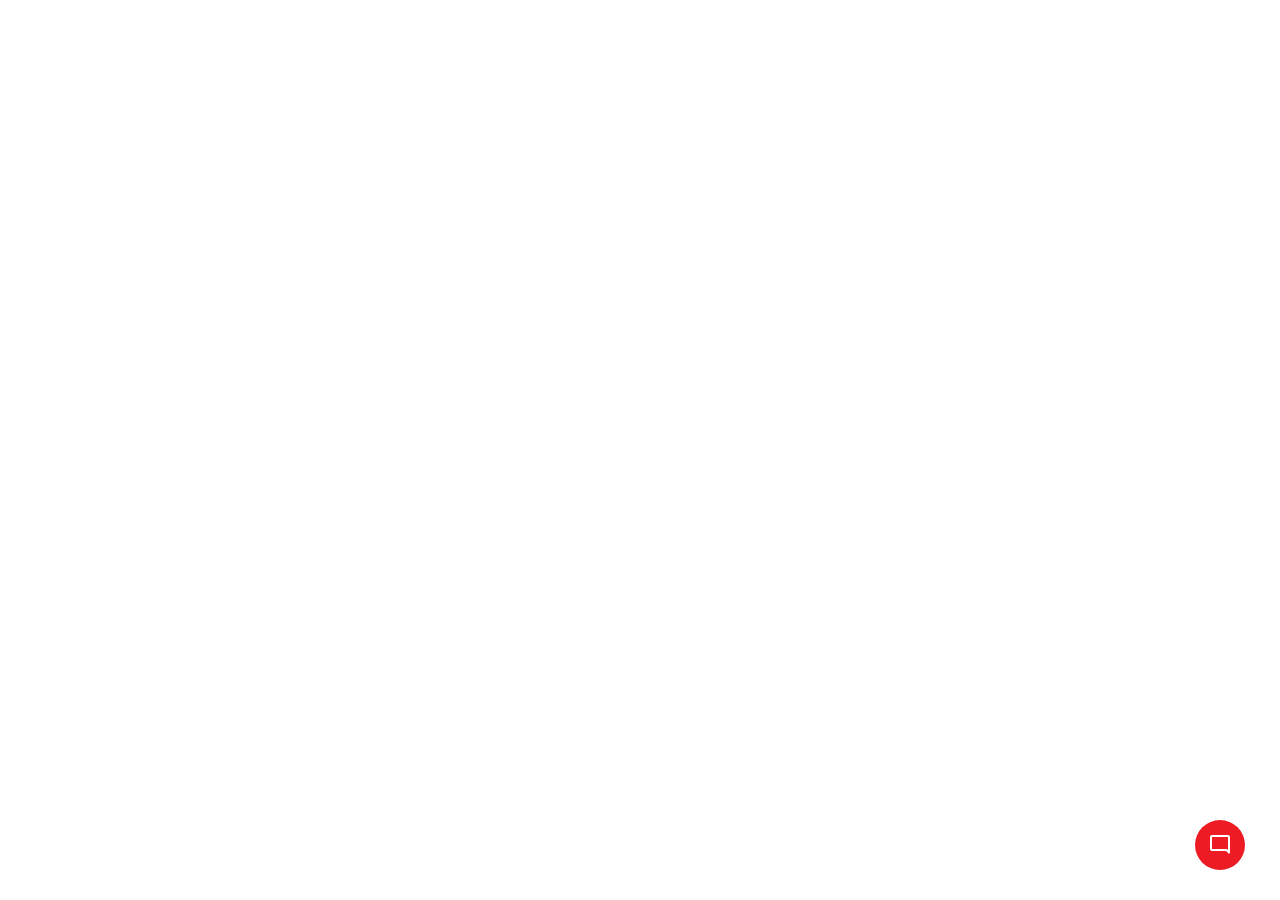
==== index.html @ 2efea1ac "revisi" ====
<!DOCTYPE html>
<html lang="en">
<head>
    <meta charset="UTF-8">
    <meta name="viewport" content="width=device-width, initial-scale=1.0">
    <title>Mika Chatbot</title>
    <link rel="stylesheet" href="https://fonts.googleapis.com/css2?family=Material+Symbols+Rounded:opsz,wght,FILL,GRAD@48,400,0,0" />
    <link rel="stylesheet" href="mika.css">
</head>
<body>
    <button id="chatbot-toggler">
        <span class="material-symbols-rounded">mode_comment</span>
        <span class="material-symbols-rounded">close</span>
    </button>

    <div class="chatbot-popup">
        <div class="chat-header">
            <div class="space"></div>
            <div class="header-info">
                <h2 class="logo-text"><span>Mika </span>Chatbot</h2>
            </div>
            <button id="close-chatbot" class="material-symbols-rounded">close_small</button>
        </div>

        <div class="scroll-margin">
            <div class="chat-body">
                <div class="message bot-message">
                    <svg class="bot-avatar" width="40" height="40" viewBox="0 0 1024 1024"><image href="logo Undika.png"></svg>
                    <div class="message-text">Selamat datang, ada yang bisa dibantu?</div>
                </div>
            </div>
        </div>

        <div class="chat-footer">
            <form action="#" class="chat-form">
                <textarea placeholder="Ketik disini..." class="message-input" required></textarea>
                <div class="chat-controls">
                    <button type="submit" id="send-message" class="material-symbols-rounded">arrow_upward</button>
                </div>
            </form>
        </div>
    </div>

    <script src="Mika.js"></script>
</body>
</html>
---- mika.css ----
@import url('https://fonts.googleapis.com/css2?family=Josefin+Sans:wght@100..700&family=Poppins:ital,wght@0,100;0,200;0,300;0,400;0,500;0,600;0,700;0,800;0,900;1,100;1,200;1,300;1,400;1,500;1,600;1,700;1,800;1,900&display=swap');

* {
    margin: 0;
    padding: 0;
    box-sizing: border-box;
    font-family: "Poppins", sans-serif;
}

body {
    min-height: 100vh;
    background: #fff;
}

#chatbot-toggler {
    position: fixed;
    bottom: 30px;
    right: 35px;
    border: none;
    height: 50px;
    width: 50px;
    display: flex;
    align-items: center;
    justify-content: center;
    cursor: pointer;
    border-radius: 50%;
    background: #ED1C24;
    transition: all 0.2s ease;
}

body.show-chatbot #chatbot-toggler {
    transform: rotate(90deg);
}

#chatbot-toggler span {
    color: #fff;
    position: absolute;
}

body.show-chatbot #chatbot-toggler span:first-child,
#chatbot-toggler span:last-child {
    opacity: 0;
}

body.show-chatbot #chatbot-toggler span:last-child {
    opacity: 1;
}

.chatbot-popup {
    position: fixed;
    right: 35px;
    bottom: 90px;
    width: 420px;
    background: #fff;
    overflow: hidden;
    border-radius: 20px;
    opacity: 0;
    transform: scale(0.2);
    transform-origin: bottom right;
    pointer-events: none;
    box-shadow: 0 0 15px 4px rgba(0, 0, 0, 0.4);
    transition: all 0.1s ease;
}

body.show-chatbot .chatbot-popup {
    opacity: 1;
    pointer-events: auto;
    transform: scale(1);
}

.chat-header {
    display: flex;
    align-items: center;
    background: #fff;
    padding: 10px 22px;
    justify-content: space-between;
}

.space {
    width: 35px;
}

.chat-header .header-info {
    display: flex;
    gap: 10px;
    align-items: center;
    text-align: center;
}

.header-info {
    display: flex;
    gap: 5px;
    align-items: center;
    justify-content: center;
}

.header-info .logo-text {
    color: #000;
    font-size: 1.31rem;
    font-weight: 700;
}

.header-info .logo-text span {
    color: #ED1C24;
}

.chat-header #close-chatbot {
    border: none;
    color: #58585A;
    height: 40px;
    width: 40px;
    font-size: 1.9rem;
    margin-right: -10px;
    padding-top: 2px;
    cursor: pointer;
    border-radius: 50%;
    background: none;
    transition: 0.2s ease;
}

.chat-header #close-chatbot:hover {
    background: #E0E0E0;
}

.scroll-margin {
    background: #E0E0E0;
    padding-right: 10px;
    border-radius: 15px 15px 0 0;
    padding-bottom: 15px;
    padding-top: 12px;
}

.chat-body {
    padding: 18px 22px;
    display: flex;
    gap: 20px;
    height: 450px;
    margin-bottom: 82px;
    overflow-y: auto;
    flex-direction: column;
    background: #E0E0E0;
    border-radius: 15px 15px 0 0;
}

.chat-body::-webkit-scrollbar {
    width: 10px;
    margin: 20px;
}

.chat-body::-webkit-scrollbar-track {
    background: #CCCCCC;
    border-radius: 10px;
}

.chat-body::-webkit-scrollbar-thumb {
    background: #58585A;
    border-radius: 10px;
}

.chat-body .message {
    display: flex;
    gap: 11px;
    align-items: center;
}

.chat-body .message:nth-child(1) {
    margin-top: 25px;
}

.chat-body .bot-message .bot-avatar {
    height: 50px;
    width: 50px;
    padding: 5px;
    align-self: flex-start;
    margin-bottom: 2px;
    flex-shrink: 0;
    background: #fff;
    border-radius: 50%;
}

.chat-body .user-message {
    flex-direction: column;
    align-items: flex-end;
}

.chat-body .message .message-text {
    padding: 10px 12px;
    max-width: 75%;
    font-size: 0.95rem;
    background: #fff;
    word-wrap: break-word;
    overflow-wrap: break-word;
}

.chat-body .bot-message .thingking .message-text {
    padding: 2px 16px;
}

.chat-body .bot-message .message-text {
    background: #fff;
    border-radius: 15px;
    box-shadow: 2px 3px 2px 0 rgba(0, 0, 0, 0.25);
}

.chat-body .user-message .message-text {
    display: inline-block;
    background-color: #fff; 
    border-radius: 15px;
    position: relative; 
    box-shadow: 2px 3px 2px 0 rgba(0, 0, 0, 0.25);
}

.chat-body .user-message .message-text::after {
    content: "";
    position: absolute;
    top: 0px;
    right: -12px;
    width: 0px;
    height: 0;
    border: 13px solid transparent;
    border-top-color: #fff;
    filter: drop-shadow(3px 1px 0.8px rgba(0, 0, 0, 0.2));
}

.chat-body .bot-message .thingking-indicator {
    display: flex;
    gap: 4px;
    padding-block: 15px;
}

.chat-body .bot-message .thingking-indicator .dot {
    height: 7px;
    width: 7px;
    opacity: 0.7;
    border-radius: 50%;
    background: #ED1C24;
    animation: dotPulse 1.8s ease-in-out infinite;
}

.chat-body .bot-message .thingking-indicator .dot:nth-child(1) {
   animation-delay: 0.2s; 
}
.chat-body .bot-message .thingking-indicator .dot:nth-child(2) {
   animation-delay: 0.3s; 
}
.chat-body .bot-message .thingking-indicator .dot:nth-child(3) {
   animation-delay: 0.4s; 
}

@keyframes dotPulse {
    0%, 44% {
        transform: translateY(0);
    }

    28% {
        opacity: 0.4;
        transform: translateY(-4px);
    }

     44% {
        opacity: 0.2;
    }
}

.chat-footer {
    position: absolute;
    bottom: 0;
    width: 100%;
    background: #fff;
    padding: 15px 22px 20px;
    border-top: 2px solid #58585A;
}

.chat-footer .chat-form {
    display: flex;
    align-items: center;
    border-radius: 32px;
    background: #E0E0E0;
}

.chat-form .message-input {
    border: none;
    outline: none;
    height: 47px;
    width: 100%;
    resize: none;
    max-height: 180px;
    white-space: pre-line;
    font-size: 0.80rem;
    padding: 14px 0 13px 18px;
    border-radius: inherit;
    background: #E0E0E0;
    scrollbar-width: thin;
    scrollbar-color: transparent transparent;
}

.chat-form .message-input:hover {
    scrollbar-color: #58585A transparent;
}

.chat-form .chat-controls {
    display: flex;
    height: 47px;
    gap: 3px;
    align-items: center;
    align-self: flex-end;
    padding-right: 6px;
}

.chat-form .chat-controls button {
    height: 35px;
    width: 35px;
    border: none;
    font-size: 1.15rem;
    cursor: pointer;
    color: #fff;
    background: #ED1C24;
    border-radius: 50%;
    transition: 0.2s ease;
}

.chat-form .chat-controls #send-message {
    display: none;
    background: #ED1C24;
    color: #fff;
}

.chat-form .message-input:valid~.chat-controls #send-message {
    display: block;
}

.chat-form .chat-controls #send-message:hover {
    background: #f74d53;
}

.chat-form .chat-controls button:hover {
    background: #f74d53;
}

@media (max-width: 520px) {
    .chatbot-popup {
        height: 60%;
        width: 80%;
    }
}
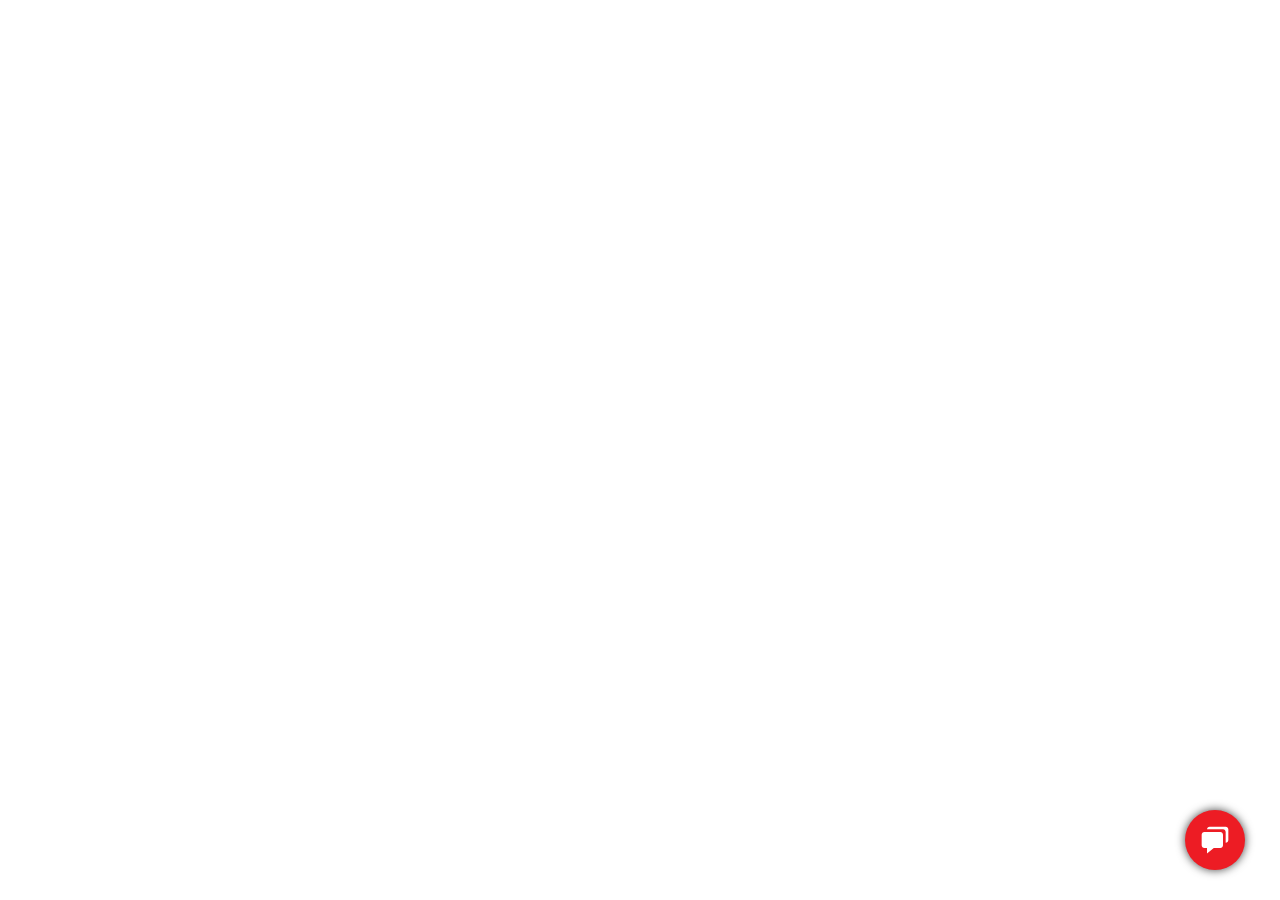
==== commit 022bbbb9: "Mika Chatbot v2" ====
--- a/index.html
+++ b/index.html
@@ -9,7 +9,7 @@
 </head>
 <body>
     <button id="chatbot-toggler">
-        <span class="material-symbols-rounded">mode_comment</span>
+        <img width="32" height="32" src="bxs_chat.svg" alt="bubble chat">
         <span class="material-symbols-rounded">close</span>
     </button>
 
@@ -28,6 +28,12 @@
                     <svg class="bot-avatar" width="40" height="40" viewBox="0 0 1024 1024"><image href="logo Undika.png"></svg>
                     <div class="message-text">Selamat datang, ada yang bisa dibantu?</div>
                 </div>
+
+                <div class="faq">
+                    <button class="faq-option">Info Beasiswa</button>
+                    <button class="faq-option">Cara Mendaftar</button>
+                    <button class="faq-option">Daftar Jurusan</button>
+                </div>
             </div>
         </div>
 
@@ -35,7 +41,7 @@
             <form action="#" class="chat-form">
                 <textarea placeholder="Ketik disini..." class="message-input" required></textarea>
                 <div class="chat-controls">
-                    <button type="submit" id="send-message" class="material-symbols-rounded">arrow_upward</button>
+                    <button type="submit" id="send-message"><img src="mingcute_send-fill.svg" width="32" height="32"></button>
                 </div>
             </form>
         </div>
--- a/mika.css
+++ b/mika.css
@@ -17,8 +17,8 @@
     bottom: 30px;
     right: 35px;
     border: none;
-    height: 50px;
-    width: 50px;
+    height: 60px;
+    width: 60px;
     display: flex;
     align-items: center;
     justify-content: center;
@@ -26,18 +26,27 @@
     border-radius: 50%;
     background: #ED1C24;
     transition: all 0.2s ease;
+    box-shadow: 0 0 10px rgba(0, 0, 0, 0.75);
+}
+
+#chatbot-toggler:hover {
+    transform: scale(1.08);
 }
 
 body.show-chatbot #chatbot-toggler {
     transform: rotate(90deg);
 }
 
-#chatbot-toggler span {
+#chatbot-toggler span, img {
     color: #fff;
     position: absolute;
 }
 
-body.show-chatbot #chatbot-toggler span:first-child,
+#chatbot-toggler span {
+    font-size: 32px;
+}
+
+body.show-chatbot #chatbot-toggler img:first-child,
 #chatbot-toggler span:last-child {
     opacity: 0;
 }
@@ -49,7 +58,7 @@
 .chatbot-popup {
     position: fixed;
     right: 35px;
-    bottom: 90px;
+    bottom: 100px;
     width: 420px;
     background: #fff;
     overflow: hidden;
@@ -190,6 +199,37 @@
     background: #fff;
     word-wrap: break-word;
     overflow-wrap: break-word;
+}
+
+.faq {
+    display: flex;
+    flex-direction: column;
+    background: white;
+    border-radius: 12px;
+    box-shadow: 0 2px 6px rgba(0,0,0,0.15);
+    overflow: hidden;
+    width: 200px; 
+    margin: 10px 0;
+    align-self: flex-end;
+    box-shadow: 2px 4px 4px rgba(0, 0, 0, 0.25);
+}
+
+.faq-option {
+    border: none;
+    background: white;
+    padding: 20px 20px;
+    font-size: 15px;
+    cursor: pointer;
+    transition: background 0.2s;
+    border-bottom: 2px solid #58585A;
+}
+
+.faq-option:last-child {
+    border-bottom: none;
+}
+
+.faq-option:hover {
+    background-color: #E0E0E0;
 }
 
 .chat-body .bot-message .thingking .message-text {
@@ -267,7 +307,7 @@
     bottom: 0;
     width: 100%;
     background: #fff;
-    padding: 15px 22px 20px;
+    padding: 15px 12px 15px;
     border-top: 2px solid #58585A;
 }
 
@@ -275,7 +315,6 @@
     display: flex;
     align-items: center;
     border-radius: 32px;
-    background: #E0E0E0;
 }
 
 .chat-form .message-input {
@@ -308,8 +347,9 @@
 }
 
 .chat-form .chat-controls button {
-    height: 35px;
-    width: 35px;
+    height: 45px;
+    width: 45px;
+    margin-left: 12px;
     border: none;
     font-size: 1.15rem;
     cursor: pointer;
@@ -319,6 +359,11 @@
     transition: 0.2s ease;
 }
 
+.chat-form .chat-controls img {
+    right: 24px;
+    bottom: 22px;
+}
+
 .chat-form .chat-controls #send-message {
     display: none;
     background: #ED1C24;
@@ -329,17 +374,22 @@
     display: block;
 }
 
-.chat-form .chat-controls #send-message:hover {
-    background: #f74d53;
-}
-
-.chat-form .chat-controls button:hover {
-    background: #f74d53;
-}
-
 @media (max-width: 520px) {
     .chatbot-popup {
-        height: 60%;
-        width: 80%;
+        display: flex;
+        flex-direction: column;
+        width: 80vw;
+        max-height: 55vh;
+        overflow: hidden;
+    }
+
+    .scroll-margin {
+        display: flex;
+        overflow-y: auto;
+        flex-direction: column;
+    }
+
+    .faq-option {
+        padding: 18px 18px;
     }
 }
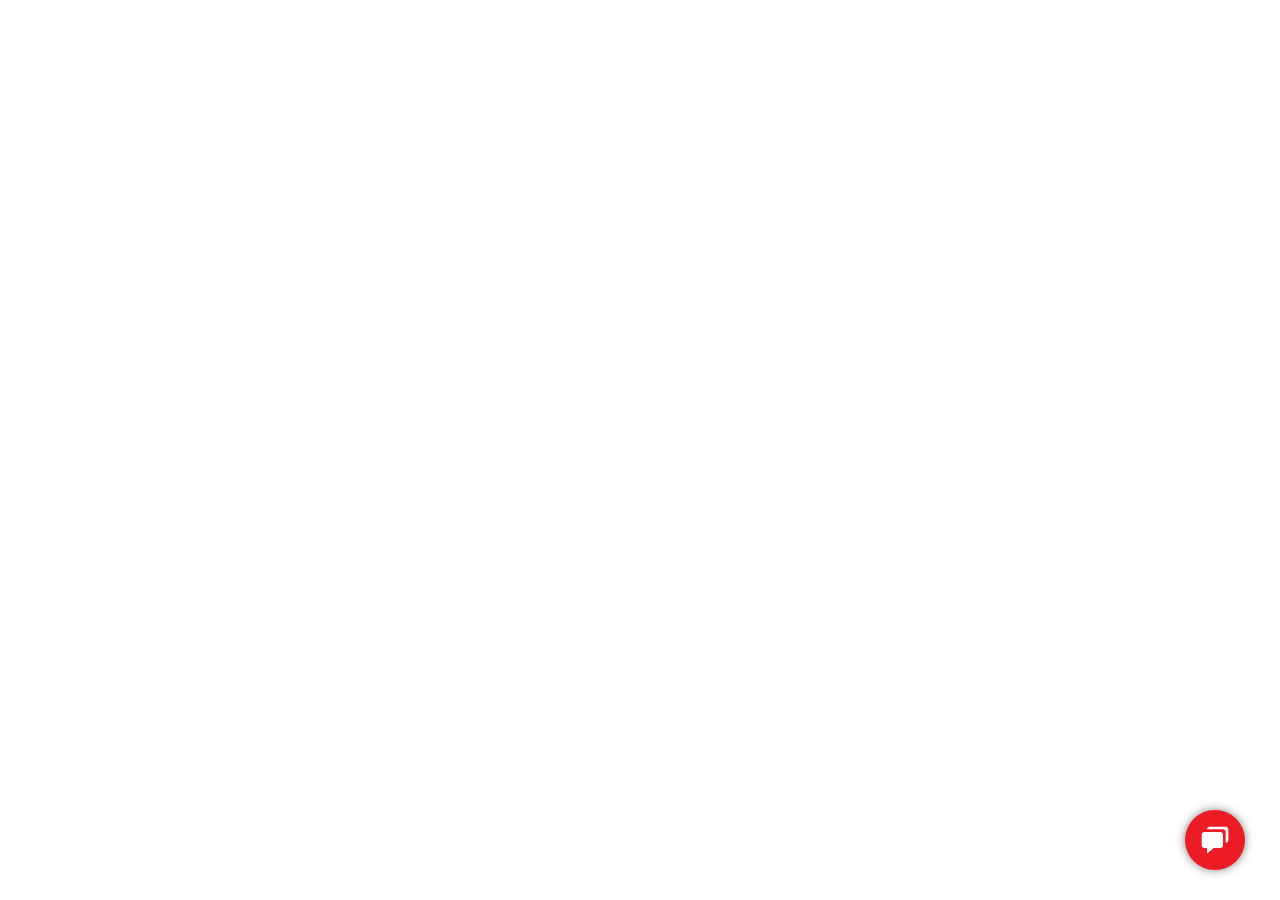
==== commit ebd2a610: "fix(api): replace deprecated gemini model with gemini-4-hydrogen" ====
--- a/index.html
+++ b/index.html
@@ -46,7 +46,7 @@
             </form>
         </div>
     </div>
-
+    <script src="config.js"></script>
     <script src="Mika.js"></script>
 </body>
 </html>
--- a/mika.css
+++ b/mika.css
@@ -26,7 +26,7 @@
     border-radius: 50%;
     background: #ED1C24;
     transition: all 0.2s ease;
-    box-shadow: 0 0 10px rgba(0, 0, 0, 0.75);
+    box-shadow: 0 0 10px rgba(0, 0, 0, 0.5);
 }
 
 #chatbot-toggler:hover {
@@ -67,7 +67,7 @@
     transform: scale(0.2);
     transform-origin: bottom right;
     pointer-events: none;
-    box-shadow: 0 0 15px 4px rgba(0, 0, 0, 0.4);
+    box-shadow: 0 0 15px 4px rgba(0, 0, 0, 0.2);
     transition: all 0.1s ease;
 }
 
@@ -140,7 +140,7 @@
 }
 
 .chat-body {
-    padding: 18px 22px;
+    padding: 10px 22px;
     display: flex;
     gap: 20px;
     height: 450px;
@@ -206,7 +206,6 @@
     flex-direction: column;
     background: white;
     border-radius: 12px;
-    box-shadow: 0 2px 6px rgba(0,0,0,0.15);
     overflow: hidden;
     width: 200px; 
     margin: 10px 0;
@@ -379,7 +378,7 @@
         display: flex;
         flex-direction: column;
         width: 80vw;
-        max-height: 55vh;
+        max-height: 65vh;
         overflow: hidden;
     }
 
@@ -389,7 +388,31 @@
         flex-direction: column;
     }
 
+    .chat-body {
+        padding: 0 18px 10px 10px;
+        margin-bottom: 76px;
+    }
+
+    .chat-body .message .message-text, .faq .faq-option {
+        font-size: 0.85rem;
+    }
+
+    .faq {
+        width: 60%;
+        margin-top: 0;
+    }
+
     .faq-option {
-        padding: 18px 18px;
+        width: 100%;
+        padding: clamp(2px, 1.5vh, 14px) 8px;
+  }
+
+  .chat-body .bot-message .bot-avatar {
+        height: 40px;
+        width: 40px;
+    }
+
+    .chat-form .message-input {
+        max-height: 80px;
     }
 }
